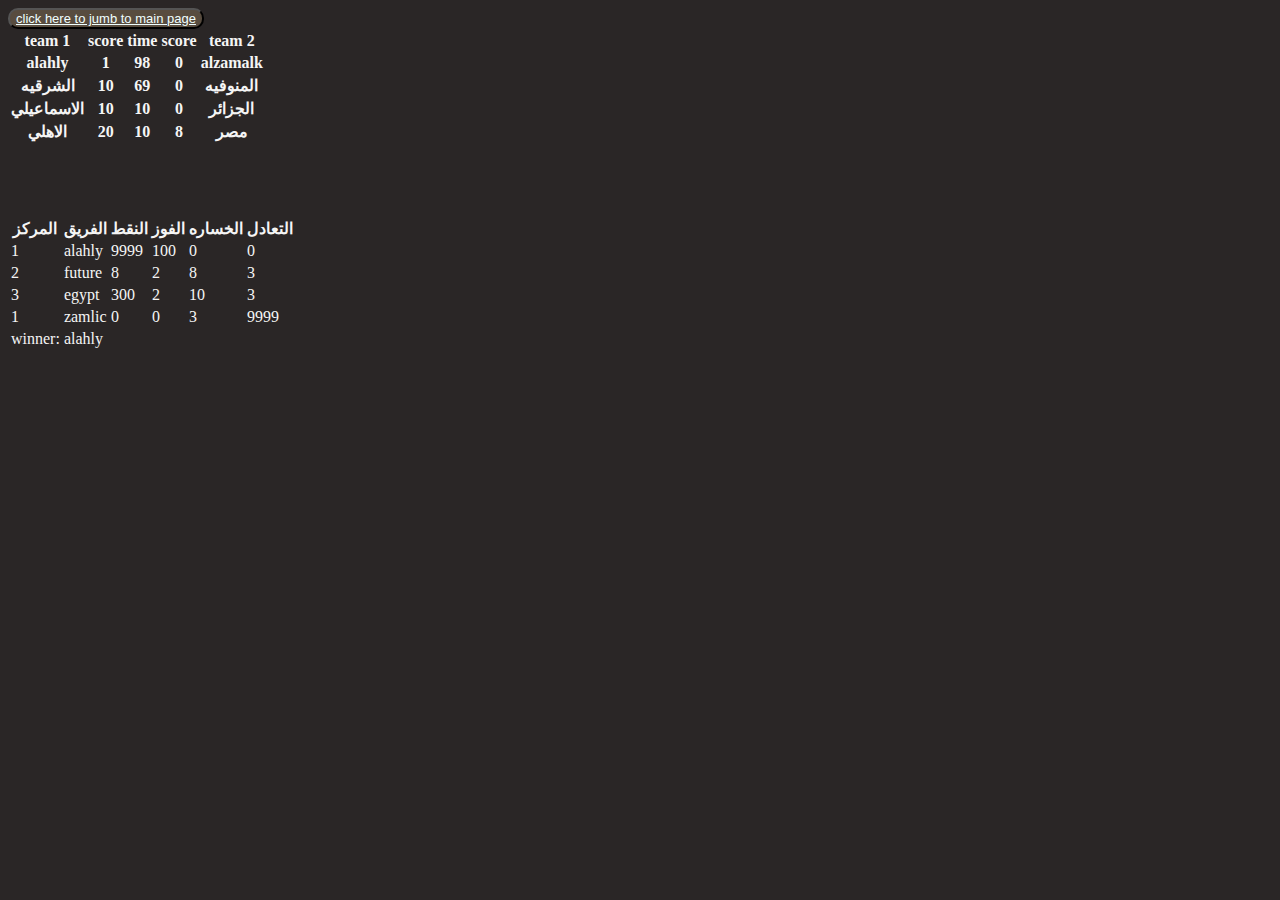
==== Hnavbar/football.html @ fe90595f "coloring" ====
<!DOCTYPE html>
<html lang="en">
  <head>
    <meta charset="UTF-8" />
    <meta name="viewport" content="width=device-width, initial-scale=1.0" />
    <title>Document</title>
    <link rel="stylesheet" href="../style/style.css" type="text/css" />
  </head>
  <body>
    <header>
      <nav>
        <button>
          <a href="../index.html">click here to jumb to main page</a>
        </button>
      </nav>
    </header>
    <main>
      <article>
        <section>
          <table>
            <thead>
              <tr>
                <th>team 1</th>
                <th>score</th>
                <th>time</th>
                <th>score</th>
                <th>team 2</th>
              </tr>
            </thead>
            <tbody>
              <tr>
                <th>alahly</th>
                <th>1</th>
                <th>98</th>
                <th>0</th>
                <th>alzamalk</th>
              </tr>
              <tr>
                <th>الشرقيه</th>
                <th>10</th>
                <th>69</th>
                <th>0</th>
                <th>المنوفيه</th>
              </tr>
              <tr>
                <th>الاسماعيلي</th>
                <th>10</th>
                <th>10</th>
                <th>0</th>
                <th>الجزائر</th>
              </tr>
              <tr>
                <th>الاهلي</th>
                <th>20</th>
                <th>10</th>
                <th>8</th>
                <th>مصر</th>
              </tr>
            </tbody>
          </table>
        </section>
        <br /><br /><br /><br />
        <section>
          <table>
            <thead>
              <tr>
                <th>المركز</th>
                <th>الفريق</th>
                <th>النقط</th>
                <th>الفوز</th>
                <th>الخساره</th>
                <th>التعادل</th>
              </tr>
            </thead>
            <tbody>
              <tr>
                <td>1</td>
                <td>alahly</td>
                <td>9999</td>
                <td>100</td>
                <td>0</td>
                <td>0</td>
              </tr>
              <tr>
                <td>2</td>
                <td>future</td>
                <td>8</td>
                <td>2</td>
                <td>8</td>
                <td>3</td>
              </tr>
              <tr>
                <td>3</td>
                <td>egypt</td>
                <td>300</td>
                <td>2</td>
                <td>10</td>
                <td>3</td>
              </tr>
              <tr>
                <td>1</td>
                <td>zamlic</td>
                <td>0</td>
                <td>0</td>
                <td>3</td>
                <td>9999</td>
              </tr>
            </tbody>
            <tfoot>
              <tr>
                <td>winner:</td>
                <td colspan="4">alahly</td>
              </tr>
            </tfoot>
          </table>
        </section>
      </article>
    </main>
  </body>
</html>
---- style/style.css ----
body {
  background-color: rgba(33, 29, 29, 0.962);
  color: whitesmoke;
}
button {
  background-color: rgba(91, 78, 65, 0.962);
  border-radius: 10px;
}

legend {
  color: #48a3ff;
  font-family: "Times New Roman", Times, serif;
  font-style: italic;
  font-size: larger;
}

fieldset {
  max-width: fit-content;
}

a {
  color: azure;
  font-family: "Segoe UI", Tahoma, Geneva, Verdana, sans-serif;
  font-size: small;
}

a:active {
  color: deeppink;
}

a:visited {
  color: darkgoldenrod;
}
a:hover {
  color: aqua;
}
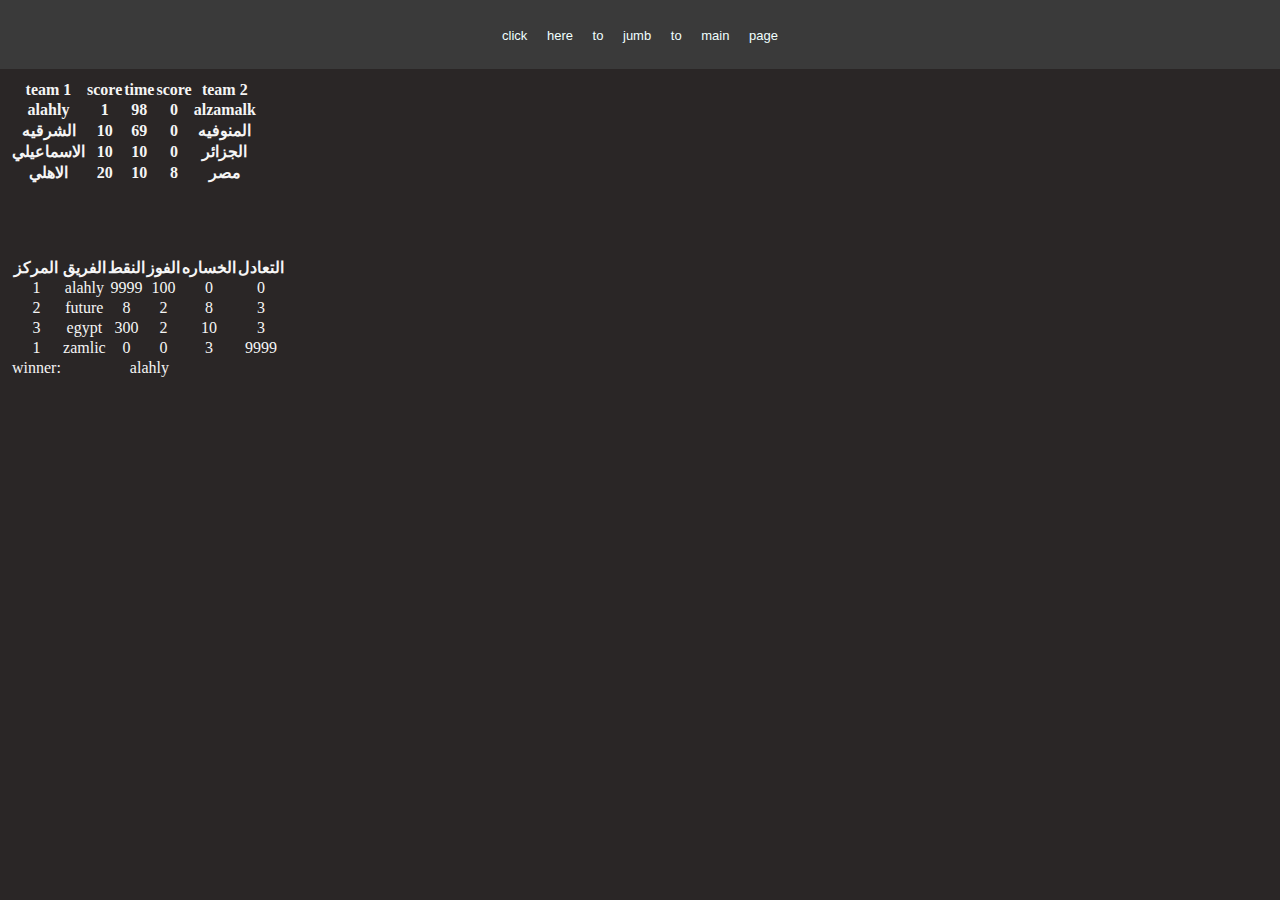
==== commit 59e74e39: "first try" ====
--- a/Hnavbar/football.html
+++ b/Hnavbar/football.html
@@ -3,15 +3,13 @@
   <head>
     <meta charset="UTF-8" />
     <meta name="viewport" content="width=device-width, initial-scale=1.0" />
-    <title>Document</title>
+    <title>matches</title>
     <link rel="stylesheet" href="../style/style.css" type="text/css" />
   </head>
   <body>
     <header>
       <nav>
-        <button>
-          <a href="../index.html">click here to jumb to main page</a>
-        </button>
+        <a href="../index.html">click here to jumb to main page</a>
       </nav>
     </header>
     <main>
--- a/style/style.css
+++ b/style/style.css
@@ -1,13 +1,31 @@
+* {
+  margin: 0;
+  padding: 0;
+  box-sizing: border-box;
+}
 body {
   background-color: rgba(33, 29, 29, 0.962);
   color: whitesmoke;
 }
-button {
-  background-color: rgba(91, 78, 65, 0.962);
-  border-radius: 10px;
+main {
+  max-width: fit-content;
+  padding: 10px;
+  text-align: center;
+}
+.home {
+  padding-left: 1%;
+  padding-bottom: 1%;
+  position: absolute;
+  top: 20%;
+  left: 35%;
+}
+.home > h1::first-letter {
+  color: rgb(0, 146, 0);
 }
 
 legend {
+  text-align: center;
+  margin: 3px;
   color: #48a3ff;
   font-family: "Times New Roman", Times, serif;
   font-style: italic;
@@ -16,12 +34,49 @@
 
 fieldset {
   max-width: fit-content;
+  border-radius: 15px;
+  max-width: 500px;
+  margin: auto;
+  position: absolute;
+  top: 35%;
+  left: 40%;
 }
 
 a {
   color: azure;
   font-family: "Segoe UI", Tahoma, Geneva, Verdana, sans-serif;
   font-size: small;
+  text-decoration: none;
+}
+
+nav {
+  background: rgb(58, 58, 58);
+  text-align: center;
+  padding: 2%;
+  word-spacing: 1em;
+}
+
+nav > a:hover {
+  margin: 10px;
+  background-color: rgba(91, 78, 65, 0.962);
+  border-radius: 5px;
+  padding: 3px;
+  font-family: "Segoe UI", Tahoma, Geneva, Verdana, sans-serif;
+  font-size: small;
+}
+.sign_up {
+  font-style: oblique;
+  padding: 1rem;
+}
+
+#sign {
+  width: 20rem;
+  font-family: "Segoe UI", Tahoma, Geneva, Verdana, sans-serif;
+  text-decoration: wavy;
+  font-size: large;
+  border-radius: 10px;
+  text-align: center;
+  cursor: pointer;
 }
 
 a:active {
@@ -29,8 +84,19 @@
 }
 
 a:visited {
-  color: darkgoldenrod;
+  color: #5191b9;
 }
-a:hover {
-  color: aqua;
+
+.supportico {
+  max-width: 100%;
+  max-height: 100%;
+  object-fit: contain;
+  background-color: #63a8ed;
+  border-radius: 60%;
+  outline-color: rgb(105, 105, 245);
+  outline-style: groove;
+  position: fixed;
+  bottom: 30px;
+  right: 20px;
+  scroll-behavior: smooth;
 }
